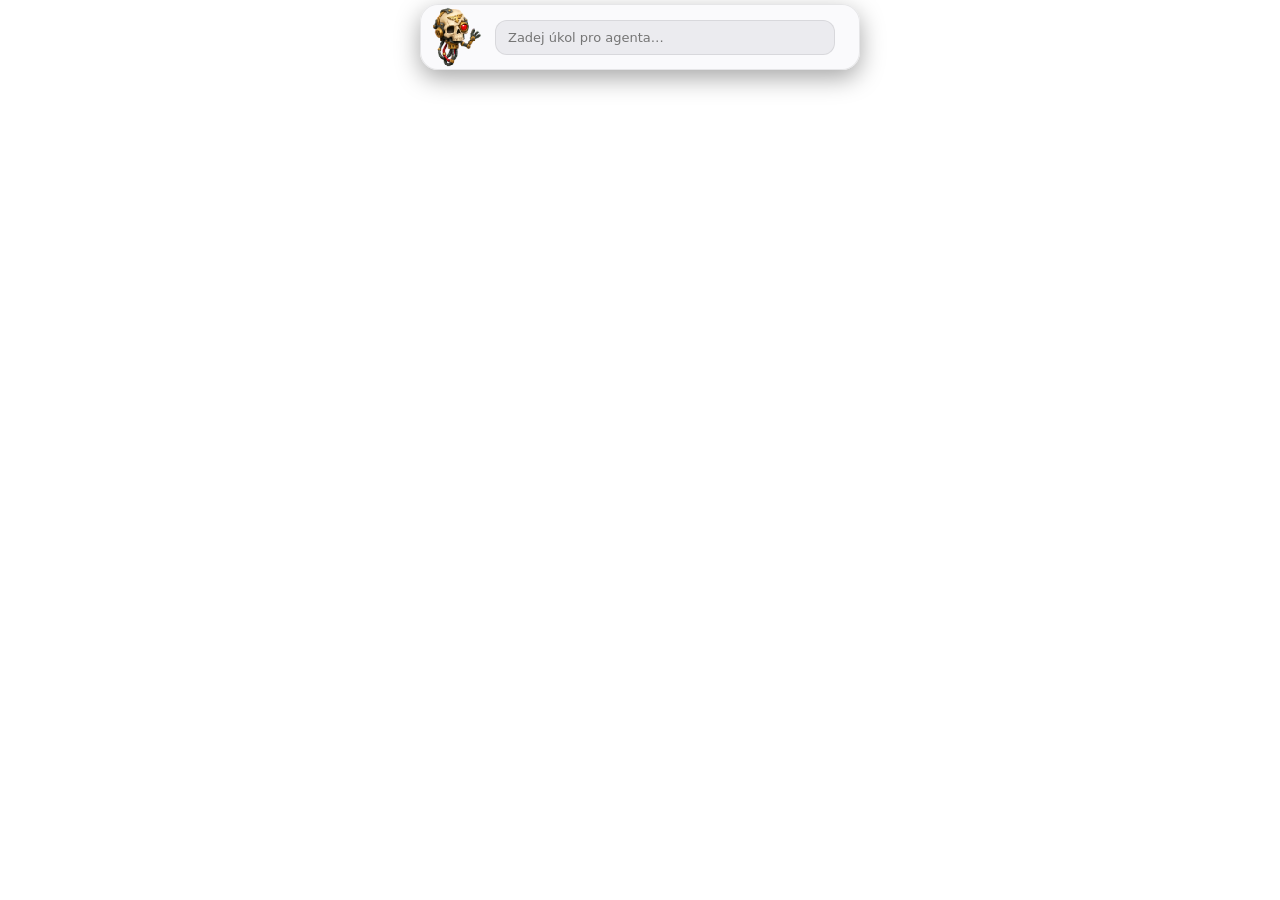
==== src/index.html @ d275a3e5 "Initialni kostra BuddyBay - Tauri 2 okno: bez ramecku, pruhledne, always-on-top, bez ikony v panelu " ====
<!doctype html>
<html lang="cs">
<head>
  <meta charset="utf-8" />
  <meta name="viewport" content="width=device-width, initial-scale=1" />
  <title>BuddyBay</title>
  <link rel="stylesheet" href="styles.css" />
</head>
<body>
  <div id="island" class="island">
    <div class="bubble" id="bubble" hidden></div>
    <div class="bar">
      <canvas id="pet" class="pet" width="64" height="72"></canvas>
      <form id="prompt" class="prompt" autocomplete="off">
        <input id="prompt-input" type="text" placeholder="Zadej úkol pro agenta…" />
      </form>
      <div class="agent-dots" id="agent-dots" aria-label="Agenti"></div>
    </div>
  </div>
  <script src="main.js"></script>
</body>
</html>
---- src/styles.css ----
:root {
  --island-bg: rgba(18, 20, 26, 0.92);
  --island-border: rgba(255, 255, 255, 0.08);
  --text: #e9ecf3;
  --muted: #8a92a6;
  --accent: #f2b84b;
  --radius: 18px;
}

@media (prefers-color-scheme: light) {
  :root:not([data-theme="dark"]) {
    --island-bg: rgba(250, 250, 252, 0.95);
    --island-border: rgba(0, 0, 0, 0.08);
    --text: #1d2130;
    --muted: #6b7286;
  }
}

html,
body {
  margin: 0;
  height: 100%;
  background: transparent;
  overflow: hidden;
  font-family: "Segoe UI", system-ui, sans-serif;
  color: var(--text);
  user-select: none;
}

.island {
  position: absolute;
  top: 0;
  left: 50%;
  transform: translateX(-50%);
  width: 440px;
  display: flex;
  flex-direction: column;
  gap: 6px;
  padding-top: 4px;
}

.bar {
  display: flex;
  align-items: center;
  gap: 10px;
  height: 64px;
  padding: 0 14px 0 8px;
  background: var(--island-bg);
  border: 1px solid var(--island-border);
  border-radius: var(--radius);
  box-shadow: 0 8px 24px rgba(0, 0, 0, 0.35);
  backdrop-filter: blur(12px);
}

.pet {
  width: 56px;
  height: 64px;
  image-rendering: pixelated;
  flex: none;
}

.prompt {
  flex: 1;
  min-width: 0;
}

.prompt input {
  width: 100%;
  box-sizing: border-box;
  padding: 9px 12px;
  border-radius: 12px;
  border: 1px solid var(--island-border);
  background: rgba(127, 127, 140, 0.12);
  color: var(--text);
  font: inherit;
  font-size: 13px;
  outline: none;
  user-select: text;
}

.prompt input:focus {
  border-color: var(--accent);
}

.agent-dots {
  display: flex;
  gap: 5px;
  flex: none;
}

.agent-dots span {
  width: 8px;
  height: 8px;
  border-radius: 50%;
  background: var(--muted);
}

.agent-dots span.busy {
  background: var(--accent);
}

.bubble {
  align-self: flex-start;
  margin-left: 70px;
  max-width: 360px;
  padding: 8px 12px;
  font-size: 12px;
  line-height: 1.35;
  color: var(--text);
  background: var(--island-bg);
  border: 1px solid var(--island-border);
  border-radius: 12px;
  box-shadow: 0 6px 16px rgba(0, 0, 0, 0.3);
}

.bubble[hidden] {
  display: none;
}
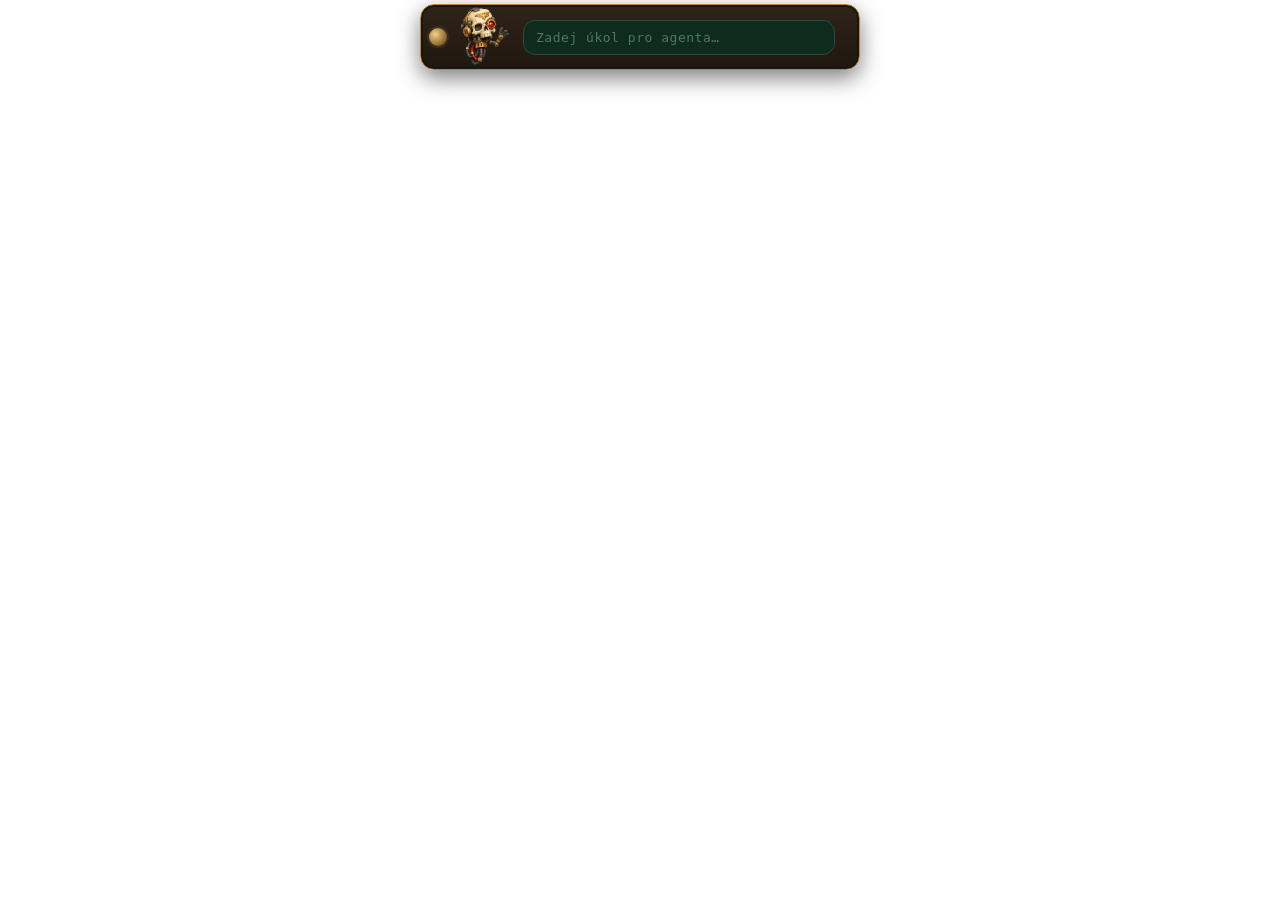
==== commit 2bbee5b9: "Tri skiny ostrova: Brass Radio, Glass Dock, Terminal Pet - Skiny meni jen vzhled pres data-skin na <" ====
--- a/src/index.html
+++ b/src/index.html
@@ -1,10 +1,13 @@
 <!doctype html>
-<html lang="cs">
+<html lang="cs" data-skin="brass-radio">
 <head>
   <meta charset="utf-8" />
   <meta name="viewport" content="width=device-width, initial-scale=1" />
   <title>BuddyBay</title>
   <link rel="stylesheet" href="styles.css" />
+  <link rel="stylesheet" href="skins/brass-radio.css" />
+  <link rel="stylesheet" href="skins/glass-dock.css" />
+  <link rel="stylesheet" href="skins/terminal-pet.css" />
 </head>
 <body>
   <div id="island" class="island">
--- a/src/skins/brass-radio.css
+++ b/src/skins/brass-radio.css
@@ -0,0 +1,55 @@
+/* Skin: Brass Radio - tmavy panel stareho autoradia, mosazne knoflíky, LED displej. */
+:root[data-skin="brass-radio"] {
+  --island-bg: linear-gradient(180deg, #2f2419, #1f170f);
+  --island-border: #b8893e;
+  --text: #e8d3a8;
+  --muted: #a88a5a;
+  --accent: #f2b84b;
+  --radius: 14px;
+  --font: "Segoe UI", system-ui, sans-serif;
+}
+
+:root[data-skin="brass-radio"] .bar {
+  box-shadow: inset 0 0 0 2px #1a140e, 0 8px 22px rgba(0, 0, 0, 0.5);
+  backdrop-filter: none;
+}
+
+/* Mosazny knoflik vlevo od peta */
+:root[data-skin="brass-radio"] .bar::before {
+  content: "";
+  width: 18px;
+  height: 18px;
+  border-radius: 50%;
+  flex: none;
+  background: radial-gradient(circle at 35% 35%, #f0cf8a, #8a6428 70%);
+  box-shadow: 0 0 0 2px #3b2e20;
+}
+
+:root[data-skin="brass-radio"] .prompt input {
+  background: #0f2a1f;
+  border: 1px solid #2b4d3a;
+  color: #7ff0b0;
+  font-family: Consolas, monospace;
+  font-size: 13px;
+  letter-spacing: 0.04em;
+}
+
+:root[data-skin="brass-radio"] .prompt input::placeholder {
+  color: #4d7a60;
+}
+
+:root[data-skin="brass-radio"] .agent-dots span {
+  background: #3b2e20;
+  box-shadow: inset 0 0 0 1px #b8893e;
+}
+
+:root[data-skin="brass-radio"] .agent-dots span.busy {
+  background: #7ff0b0;
+  box-shadow: 0 0 6px #7ff0b0;
+}
+
+:root[data-skin="brass-radio"] .bubble {
+  background: #1a140e;
+  border: 1px solid #b8893e;
+  color: #e8d3a8;
+}
--- a/src/skins/glass-dock.css
+++ b/src/skins/glass-dock.css
@@ -0,0 +1,48 @@
+/* Skin: Glass Dock - pruhledne sklo, jemny okraj, svetle tony.
+   Rozostreni (backdrop-filter) funguje jen tam, kde to system podporuje;
+   bez nej zustava panel citelny diky neprusvitne barve. */
+:root[data-skin="glass-dock"] {
+  --island-bg: rgba(255, 255, 255, 0.62);
+  --island-border: rgba(255, 255, 255, 0.8);
+  --text: #2b3446;
+  --muted: #5b6478;
+  --accent: #3b82f6;
+  --radius: 18px;
+  --font: "Segoe UI", system-ui, sans-serif;
+}
+
+:root[data-skin="glass-dock"] .bar {
+  box-shadow: 0 8px 24px rgba(30, 50, 90, 0.18);
+  backdrop-filter: blur(16px) saturate(140%);
+}
+
+:root[data-skin="glass-dock"] .prompt input {
+  background: rgba(255, 255, 255, 0.7);
+  border: 1px solid rgba(255, 255, 255, 0.9);
+  color: #2b3446;
+}
+
+:root[data-skin="glass-dock"] .prompt input::placeholder {
+  color: #5b6478;
+}
+
+:root[data-skin="glass-dock"] .agent-dots span {
+  background: #94a3b8;
+}
+
+:root[data-skin="glass-dock"] .agent-dots span.busy {
+  background: #3b82f6;
+}
+
+:root[data-skin="glass-dock"] .bubble {
+  background: rgba(255, 255, 255, 0.85);
+  border: 1px solid rgba(255, 255, 255, 0.9);
+  color: #2b3446;
+}
+
+/* Fallback bez rozostreni: vetsi neprusvitnost */
+@supports not (backdrop-filter: blur(1px)) {
+  :root[data-skin="glass-dock"] .bar {
+    background: rgba(240, 244, 250, 0.96);
+  }
+}
--- a/src/skins/terminal-pet.css
+++ b/src/skins/terminal-pet.css
@@ -0,0 +1,71 @@
+/* Skin: Terminal Pet - cerny panel, zeleny monospace, radek jako v terminalu. */
+:root[data-skin="terminal-pet"] {
+  --island-bg: #050705;
+  --island-border: #1f3a24;
+  --text: #3fdc6b;
+  --muted: #2a8a45;
+  --accent: #3fdc6b;
+  --radius: 6px;
+  --font: Consolas, "Cascadia Mono", monospace;
+}
+
+:root[data-skin="terminal-pet"] body,
+:root[data-skin="terminal-pet"] html {
+  font-family: var(--font);
+}
+
+:root[data-skin="terminal-pet"] .bar {
+  backdrop-filter: none;
+  box-shadow: 0 0 0 1px #1f3a24, 0 8px 20px rgba(0, 0, 0, 0.6);
+}
+
+/* Prompt "$" pred vstupem */
+:root[data-skin="terminal-pet"] .prompt {
+  display: flex;
+  align-items: center;
+  gap: 8px;
+}
+
+:root[data-skin="terminal-pet"] .prompt::before {
+  content: "$";
+  color: var(--accent);
+  font-family: var(--font);
+  font-size: 14px;
+}
+
+:root[data-skin="terminal-pet"] .prompt input {
+  background: transparent;
+  border: none;
+  border-bottom: 1px solid #1f3a24;
+  border-radius: 0;
+  padding: 6px 2px;
+  color: var(--text);
+  font-family: var(--font);
+  font-size: 13px;
+}
+
+:root[data-skin="terminal-pet"] .prompt input::placeholder {
+  color: #2a8a45;
+}
+
+:root[data-skin="terminal-pet"] .agent-dots span {
+  border-radius: 0;
+  background: #1f3a24;
+}
+
+:root[data-skin="terminal-pet"] .agent-dots span.busy {
+  background: var(--accent);
+}
+
+:root[data-skin="terminal-pet"] .bubble {
+  background: #050705;
+  border: 1px solid #1f3a24;
+  border-radius: 0;
+  color: #8fd9a2;
+  font-family: var(--font);
+}
+
+:root[data-skin="terminal-pet"] .bubble::before {
+  content: "> ";
+  color: var(--accent);
+}
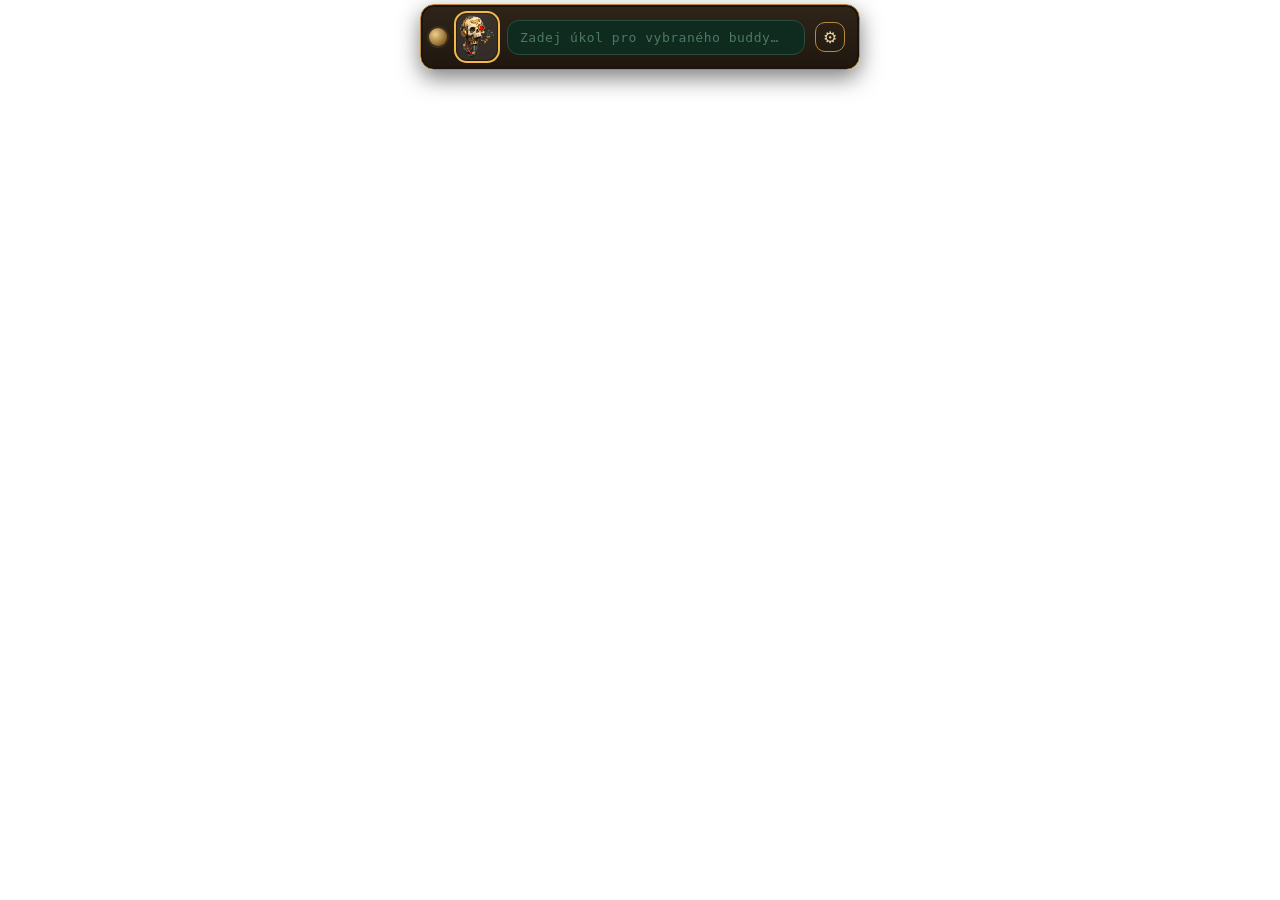
==== commit 79cc86fa: "Vice buddy, panel nastaveni a vyber cile - Kazdy buddy ma mazlicka, jmeno, poskytovatele a stav; akt" ====
--- a/src/index.html
+++ b/src/index.html
@@ -13,12 +13,13 @@
   <div id="island" class="island">
     <div class="bubble" id="bubble" hidden></div>
     <div class="bar">
-      <canvas id="pet" class="pet" width="64" height="72"></canvas>
+      <div id="buddies" class="buddies" aria-label="Aktivní buddy"></div>
       <form id="prompt" class="prompt" autocomplete="off">
-        <input id="prompt-input" type="text" placeholder="Zadej úkol pro agenta…" />
+        <input id="prompt-input" type="text" placeholder="Zadej úkol pro vybraného buddy…" />
       </form>
-      <div class="agent-dots" id="agent-dots" aria-label="Agenti"></div>
+      <button id="settings-btn" class="icon-btn" type="button" aria-label="Nastavení" title="Nastavení">⚙</button>
     </div>
+    <div id="settings" class="settings" hidden></div>
   </div>
   <script src="main.js"></script>
 </body>
--- a/src/styles.css
+++ b/src/styles.css
@@ -39,6 +39,41 @@
   padding-top: 4px;
 }
 
+/* Sbaleny stav: jen uzka listicka nahore, panel vyjede nahoru mimo okno */
+.island {
+  transition: none;
+}
+
+.island .bar {
+  transition: transform 180ms ease, opacity 180ms ease;
+}
+
+.island.collapsed .bar,
+.island.collapsed .bubble {
+  transform: translateY(-80%);
+  opacity: 0;
+  pointer-events: none;
+}
+
+.island::after {
+  content: "";
+  position: absolute;
+  top: 8px;
+  left: 50%;
+  width: 56px;
+  height: 4px;
+  margin-left: -28px;
+  border-radius: 2px;
+  background: var(--muted);
+  opacity: 0;
+  transition: opacity 180ms ease;
+  pointer-events: none;
+}
+
+.island.collapsed::after {
+  opacity: 0.7;
+}
+
 .bar {
   display: flex;
   align-items: center;
@@ -100,8 +135,11 @@
 }
 
 .bubble {
-  align-self: flex-start;
-  margin-left: 70px;
+  /* Bublina je mimo tok rozlozeni: nezatlačí lištu, prekryje ji jen mirne. */
+  position: absolute;
+  top: 74px;
+  left: 70px;
+  z-index: 1;
   max-width: 360px;
   padding: 8px 12px;
   font-size: 12px;
@@ -116,3 +154,114 @@
 .bubble[hidden] {
   display: none;
 }
+
+/* Aktivni buddy na liste */
+.buddies {
+  display: flex;
+  gap: 4px;
+  flex: none;
+}
+
+.buddies canvas {
+  width: 40px;
+  height: 46px;
+  image-rendering: pixelated;
+  border-radius: 10px;
+  cursor: pointer;
+  transition: background 150ms ease;
+}
+
+.buddies canvas.selected {
+  background: rgba(127, 127, 140, 0.18);
+  outline: 2px solid var(--accent);
+  outline-offset: 1px;
+}
+
+/* Tlacitko nastaveni */
+.icon-btn {
+  flex: none;
+  width: 30px;
+  height: 30px;
+  border-radius: 10px;
+  border: 1px solid var(--island-border);
+  background: transparent;
+  color: var(--text);
+  font-size: 16px;
+  cursor: pointer;
+  padding: 0;
+}
+
+.icon-btn:hover {
+  border-color: var(--accent);
+}
+
+/* Panel nastaveni pod listou */
+.settings {
+  position: absolute;
+  top: 74px;
+  left: 0;
+  right: 0;
+  z-index: 2;
+  box-sizing: border-box;
+  display: flex;
+  flex-direction: column;
+  gap: 10px;
+  padding: 12px;
+  font-size: 12px;
+  color: var(--text);
+  background: var(--island-bg);
+  border: 1px solid var(--island-border);
+  border-radius: var(--radius);
+  box-shadow: 0 8px 24px rgba(0, 0, 0, 0.35);
+  max-height: 290px;
+  overflow-y: auto;
+  user-select: text;
+}
+
+.settings[hidden] {
+  display: none;
+}
+
+.settings-section {
+  display: flex;
+  flex-direction: column;
+  gap: 6px;
+}
+
+.settings-section > label {
+  color: var(--muted);
+  text-transform: uppercase;
+  letter-spacing: 0.06em;
+  font-size: 11px;
+}
+
+.settings select,
+.settings input[type="text"],
+.settings button {
+  font: inherit;
+  color: var(--text);
+  background: rgba(127, 127, 140, 0.12);
+  border: 1px solid var(--island-border);
+  border-radius: 8px;
+  padding: 5px 8px;
+}
+
+.settings select:disabled,
+.settings button:disabled {
+  opacity: 0.4;
+}
+
+.settings-row {
+  display: grid;
+  grid-template-columns: auto 1fr auto auto;
+  gap: 6px;
+  align-items: center;
+}
+
+.settings-row input[type="text"] {
+  min-width: 0;
+}
+
+.settings button {
+  cursor: pointer;
+}
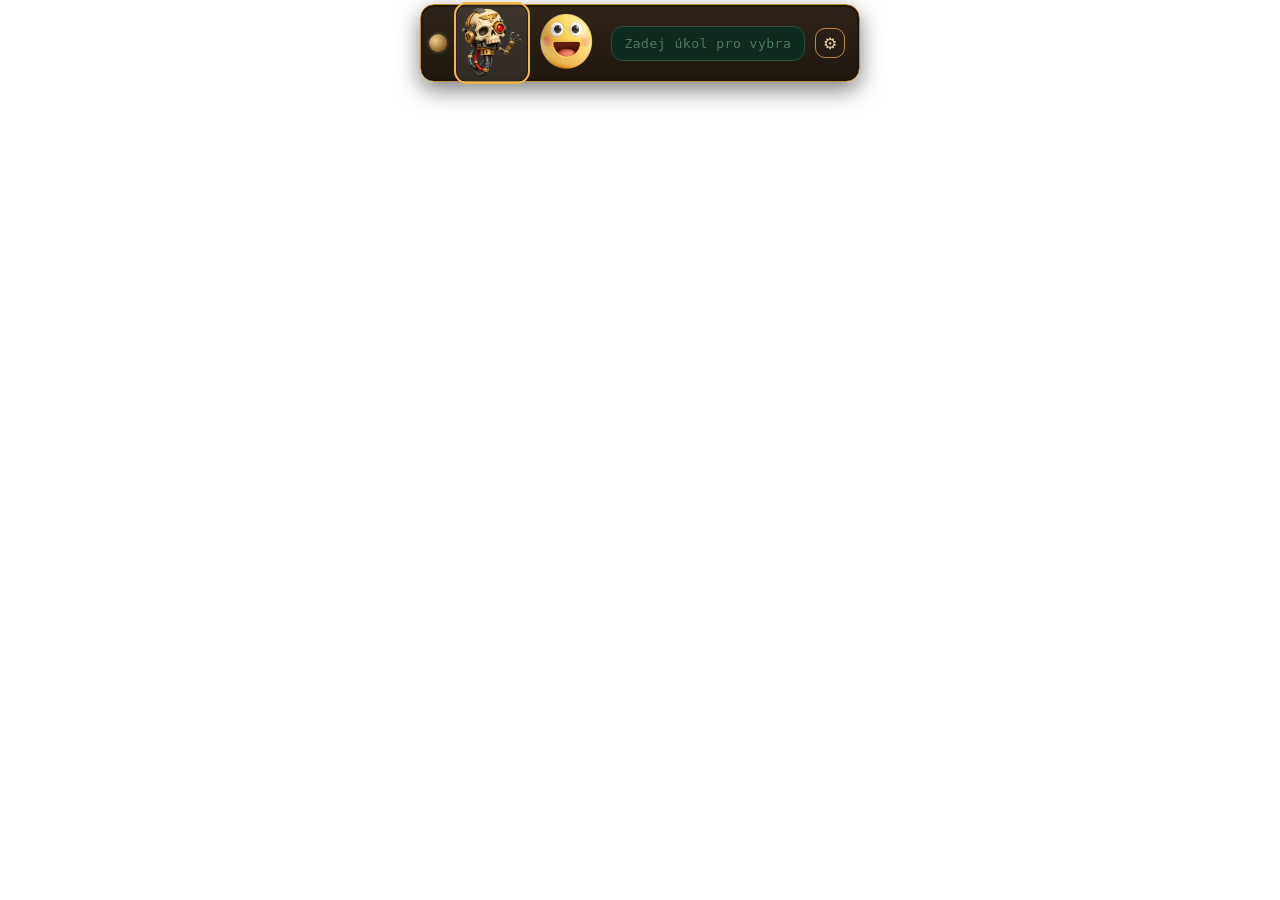
==== commit 1d32d063: "Pripojeni k agentovi: parametry na buddy, skin Windows, scrollbary podle skinu - Rust: ask_agent pri" ====
--- a/src/index.html
+++ b/src/index.html
@@ -8,6 +8,7 @@
   <link rel="stylesheet" href="skins/brass-radio.css" />
   <link rel="stylesheet" href="skins/glass-dock.css" />
   <link rel="stylesheet" href="skins/terminal-pet.css" />
+  <link rel="stylesheet" href="skins/windows.css" />
 </head>
 <body>
   <div id="island" class="island">
--- a/src/styles.css
+++ b/src/styles.css
@@ -31,7 +31,8 @@
   position: absolute;
   top: 0;
   left: 50%;
-  transform: translateX(-50%);
+  transform: translateX(-50%) scale(var(--ui-scale, 1));
+  transform-origin: top center;
   width: 440px;
   display: flex;
   flex-direction: column;
@@ -78,7 +79,7 @@
   display: flex;
   align-items: center;
   gap: 10px;
-  height: 64px;
+  min-height: 64px;
   padding: 0 14px 0 8px;
   background: var(--island-bg);
   border: 1px solid var(--island-border);
@@ -137,7 +138,7 @@
 .bubble {
   /* Bublina je mimo tok rozlozeni: nezatlačí lištu, prekryje ji jen mirne. */
   position: absolute;
-  top: 74px;
+  top: 96px;
   left: 70px;
   z-index: 1;
   max-width: 360px;
@@ -163,9 +164,8 @@
 }
 
 .buddies canvas {
-  width: 40px;
-  height: 46px;
-  image-rendering: pixelated;
+  /* velikost ovlada uzivatel posuvnikem v nastaveni (--pet-scale) */
+  image-rendering: auto;
   border-radius: 10px;
   cursor: pointer;
   transition: background 150ms ease;
@@ -198,7 +198,7 @@
 /* Panel nastaveni pod listou */
 .settings {
   position: absolute;
-  top: 74px;
+  top: 96px;
   left: 0;
   right: 0;
   z-index: 2;
@@ -213,7 +213,7 @@
   border: 1px solid var(--island-border);
   border-radius: var(--radius);
   box-shadow: 0 8px 24px rgba(0, 0, 0, 0.35);
-  max-height: 290px;
+  max-height: 380px;
   overflow-y: auto;
   user-select: text;
 }
@@ -265,3 +265,107 @@
 .settings button {
   cursor: pointer;
 }
+
+.settings-row-inline {
+  display: flex;
+  align-items: center;
+  gap: 10px;
+}
+
+.settings-row-inline input[type="range"] {
+  flex: 1;
+  accent-color: var(--accent);
+}
+
+.buddy-card {
+  display: flex;
+  flex-direction: column;
+  gap: 6px;
+  padding: 8px;
+  border: 1px solid var(--island-border);
+  border-radius: 10px;
+}
+
+.check {
+  display: flex;
+  align-items: center;
+  gap: 8px;
+  cursor: pointer;
+}
+
+.row-label {
+  min-width: 64px;
+  color: var(--muted);
+  font-size: 11px;
+  text-transform: uppercase;
+  letter-spacing: 0.05em;
+}
+
+/* Scrollbar nastaveni (vychozi, skiny ho prepisuji) */
+.settings {
+  scrollbar-width: thin;
+  scrollbar-color: var(--muted) transparent;
+}
+
+/* Pripojeni k agentovi */
+.conn-details {
+  border: 1px solid var(--island-border);
+  border-radius: 8px;
+  padding: 6px 8px;
+}
+
+.conn-details > summary {
+  cursor: pointer;
+  color: var(--muted);
+  font-size: 11px;
+  text-transform: uppercase;
+  letter-spacing: 0.05em;
+  padding: 2px 0;
+}
+
+.conn-grid {
+  display: grid;
+  grid-template-columns: 1fr;
+  gap: 6px;
+  padding-top: 6px;
+}
+
+.conn-row {
+  display: grid;
+  grid-template-columns: 110px 1fr auto;
+  gap: 8px;
+  align-items: center;
+}
+
+.conn-row > .row-label {
+  min-width: 0;
+}
+
+.conn-row > input[type="text"],
+.conn-row > input[type="number"],
+.conn-row > select {
+  min-width: 0;
+  width: 100%;
+  box-sizing: border-box;
+}
+
+.conn-row input[type="number"] {
+  width: 90px;
+}
+
+.conn-full {
+  grid-template-columns: 110px 1fr;
+  align-items: start;
+}
+
+.settings textarea {
+  font: inherit;
+  color: var(--text);
+  background: rgba(127, 127, 140, 0.12);
+  border: 1px solid var(--island-border);
+  border-radius: 8px;
+  padding: 5px 8px;
+  resize: vertical;
+  width: 100%;
+  box-sizing: border-box;
+}
--- a/src/skins/brass-radio.css
+++ b/src/skins/brass-radio.css
@@ -53,3 +53,6 @@
   border: 1px solid #b8893e;
   color: #e8d3a8;
 }
+
+/* Posuvnik a scrollbar podle skinu */
+:root[data-skin="brass-radio"] .settings { scrollbar-color: #b8893e #1a140e; scrollbar-width: thin; }
--- a/src/skins/glass-dock.css
+++ b/src/skins/glass-dock.css
@@ -46,3 +46,6 @@
     background: rgba(240, 244, 250, 0.96);
   }
 }
+
+/* Posuvnik a scrollbar podle skinu */
+:root[data-skin="glass-dock"] .settings { scrollbar-color: #94a3b8 rgba(255, 255, 255, 0.4); scrollbar-width: thin; }
--- a/src/skins/terminal-pet.css
+++ b/src/skins/terminal-pet.css
@@ -69,3 +69,6 @@
   content: "> ";
   color: var(--accent);
 }
+
+/* Posuvnik a scrollbar podle skinu */
+:root[data-skin="terminal-pet"] .settings { scrollbar-color: #1f3a24 #050705; scrollbar-width: thin; }
--- a/src/skins/windows.css
+++ b/src/skins/windows.css
@@ -0,0 +1,46 @@
+/* Skin: Windows - vzhled jako soucast systemu (Fluent): barvy, akcent a rezim ze Windows.
+   Hodnoty --sys-* nastavuje main.js podle HKCU (AppsUseLightTheme, ColorizationColor). */
+:root[data-skin="windows"] {
+  --island-bg: var(--sys-bg, rgba(32, 32, 32, 0.94));
+  --island-border: var(--sys-border, rgba(255, 255, 255, 0.08));
+  --text: var(--sys-text, #ffffff);
+  --muted: var(--sys-muted, #a0a0a0);
+  --accent: var(--sys-accent, #0078d4);
+  --radius: 8px;
+  --font: "Segoe UI Variable", "Segoe UI", system-ui, sans-serif;
+}
+
+:root[data-skin="windows"] .bar {
+  backdrop-filter: blur(20px) saturate(125%);
+  box-shadow: 0 2px 10px rgba(0, 0, 0, 0.25);
+}
+
+:root[data-skin="windows"] .prompt input {
+  background: rgba(255, 255, 255, 0.06);
+  border: 1px solid var(--island-border);
+  border-bottom: 2px solid var(--accent);
+  border-radius: 4px;
+  color: var(--text);
+}
+
+:root[data-skin="windows"] .buddies canvas.selected {
+  background: rgba(255, 255, 255, 0.06);
+  outline-color: var(--accent);
+}
+
+:root[data-skin="windows"] .bubble {
+  border-radius: 8px;
+}
+
+:root[data-skin="windows"] .settings {
+  scrollbar-color: var(--accent) transparent;
+  scrollbar-width: thin;
+}
+
+:root[data-skin="windows"] .settings select,
+:root[data-skin="windows"] .settings input[type="text"],
+:root[data-skin="windows"] .settings input[type="number"],
+:root[data-skin="windows"] .settings textarea,
+:root[data-skin="windows"] .settings button {
+  border-radius: 4px;
+}
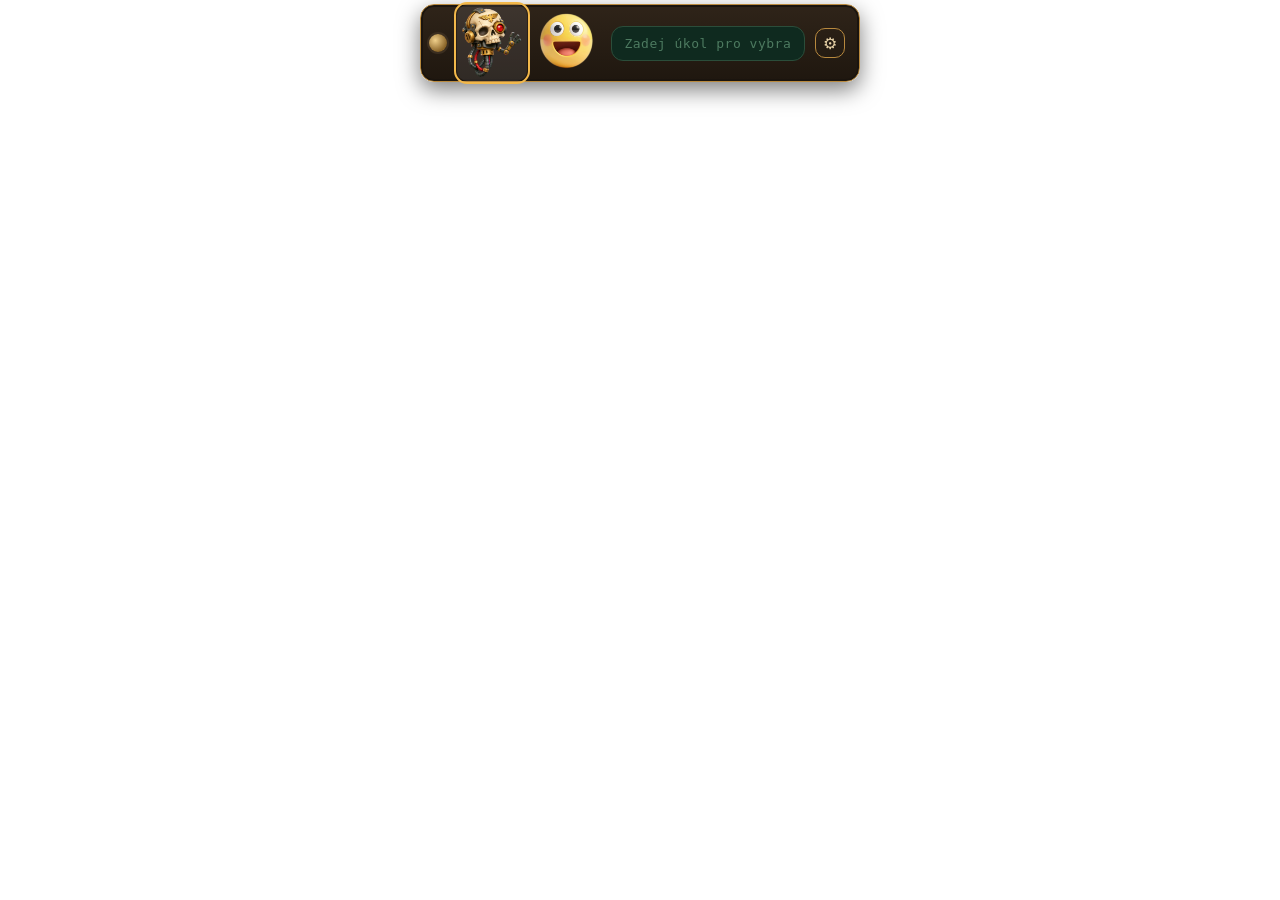
==== commit 763a6851: "Rozbaleni ostrovu jen z male zony (uchytu nahore) Co-Authored-By: Claude Haiku 5.5 <noreply@anthropi" ====
--- a/src/index.html
+++ b/src/index.html
@@ -12,6 +12,7 @@
 </head>
 <body>
   <div id="island" class="island">
+    <div id="grip" class="grip" title="Najeď pro rozbalení" aria-label="Rozbalit ostrov"></div>
     <div class="bubble" id="bubble" hidden></div>
     <div class="bar">
       <div id="buddies" class="buddies" aria-label="Aktivní buddy"></div>
--- a/src/styles.css
+++ b/src/styles.css
@@ -56,23 +56,41 @@
   pointer-events: none;
 }
 
-.island::after {
+/* Uchyt pro rozbaleni: jen mala zona nahore, ne cele okno.
+   Vidi se jen ve sbalenem stavu; hover na nej ostrov rozbali. */
+.grip {
+  display: none;
+  position: absolute;
+  top: 0;
+  left: 50%;
+  width: 96px;
+  height: 16px;
+  margin-left: -48px;
+  cursor: pointer;
+  z-index: 3;
+}
+
+.grip::after {
   content: "";
   position: absolute;
-  top: 8px;
+  top: 6px;
   left: 50%;
   width: 56px;
   height: 4px;
   margin-left: -28px;
   border-radius: 2px;
   background: var(--muted);
-  opacity: 0;
-  transition: opacity 180ms ease;
-  pointer-events: none;
-}
-
-.island.collapsed::after {
   opacity: 0.7;
+  transition: opacity 180ms ease, background 180ms ease;
+}
+
+.grip:hover::after {
+  opacity: 1;
+  background: var(--accent);
+}
+
+.island.collapsed .grip {
+  display: block;
 }
 
 .bar {
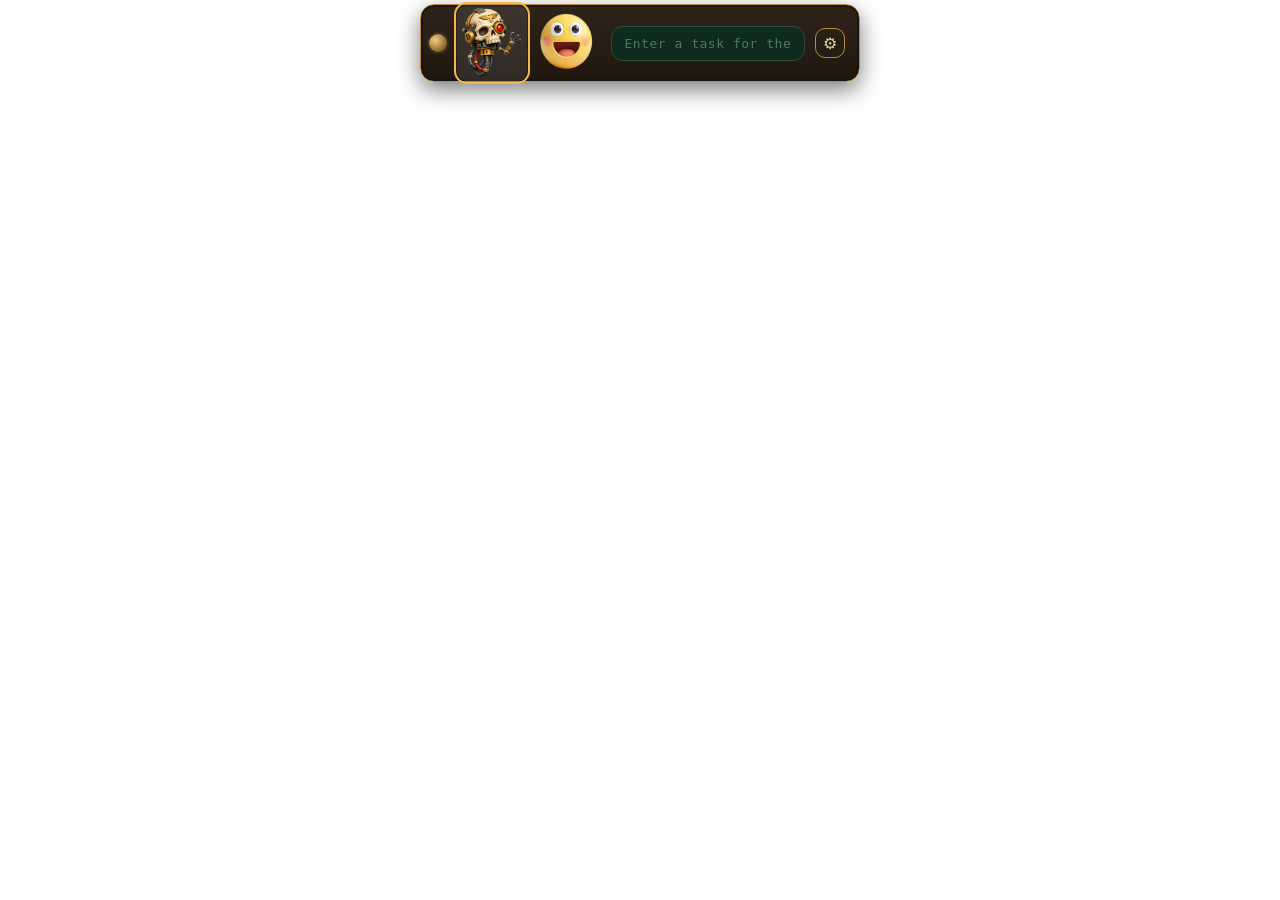
==== commit 03c1c831: "Multi-language UI (en default, cs): JSON translations, language switch, backend messages in English;" ====
--- a/src/index.html
+++ b/src/index.html
@@ -1,5 +1,5 @@
 <!doctype html>
-<html lang="cs" data-skin="brass-radio">
+<html lang="en" data-skin="brass-radio">
 <head>
   <meta charset="utf-8" />
   <meta name="viewport" content="width=device-width, initial-scale=1" />
@@ -12,14 +12,14 @@
 </head>
 <body>
   <div id="island" class="island">
-    <div id="grip" class="grip" title="Najeď pro rozbalení" aria-label="Rozbalit ostrov"></div>
+    <div id="grip" class="grip" data-i18n-title="grip.title" data-i18n-aria="grip.aria"></div>
     <div class="bubble" id="bubble" hidden></div>
     <div class="bar">
-      <div id="buddies" class="buddies" aria-label="Aktivní buddy"></div>
+      <div id="buddies" class="buddies" data-i18n-aria="buddies.aria"></div>
       <form id="prompt" class="prompt" autocomplete="off">
-        <input id="prompt-input" type="text" placeholder="Zadej úkol pro vybraného buddy…" />
+        <input id="prompt-input" type="text" data-i18n-placeholder="prompt.placeholder" />
       </form>
-      <button id="settings-btn" class="icon-btn" type="button" aria-label="Nastavení" title="Nastavení">⚙</button>
+      <button id="settings-btn" class="icon-btn" type="button" data-i18n-aria="settings.open" data-i18n-title="settings.open">⚙</button>
     </div>
     <div id="settings" class="settings" hidden></div>
   </div>
--- a/src/styles.css
+++ b/src/styles.css
@@ -387,3 +387,25 @@
   width: 100%;
   box-sizing: border-box;
 }
+
+/* Horni lista nastaveni: nazev vlevo, Ukoncit vpravo */
+.settings-topbar {
+  display: flex;
+  align-items: center;
+  justify-content: space-between;
+  gap: 8px;
+}
+
+.settings-title {
+  font-size: 13px;
+  font-weight: 600;
+}
+
+.settings button.danger {
+  color: #ff6b6b;
+  border-color: rgba(255, 107, 107, 0.5);
+}
+
+.settings button.danger:hover {
+  background: rgba(255, 107, 107, 0.15);
+}
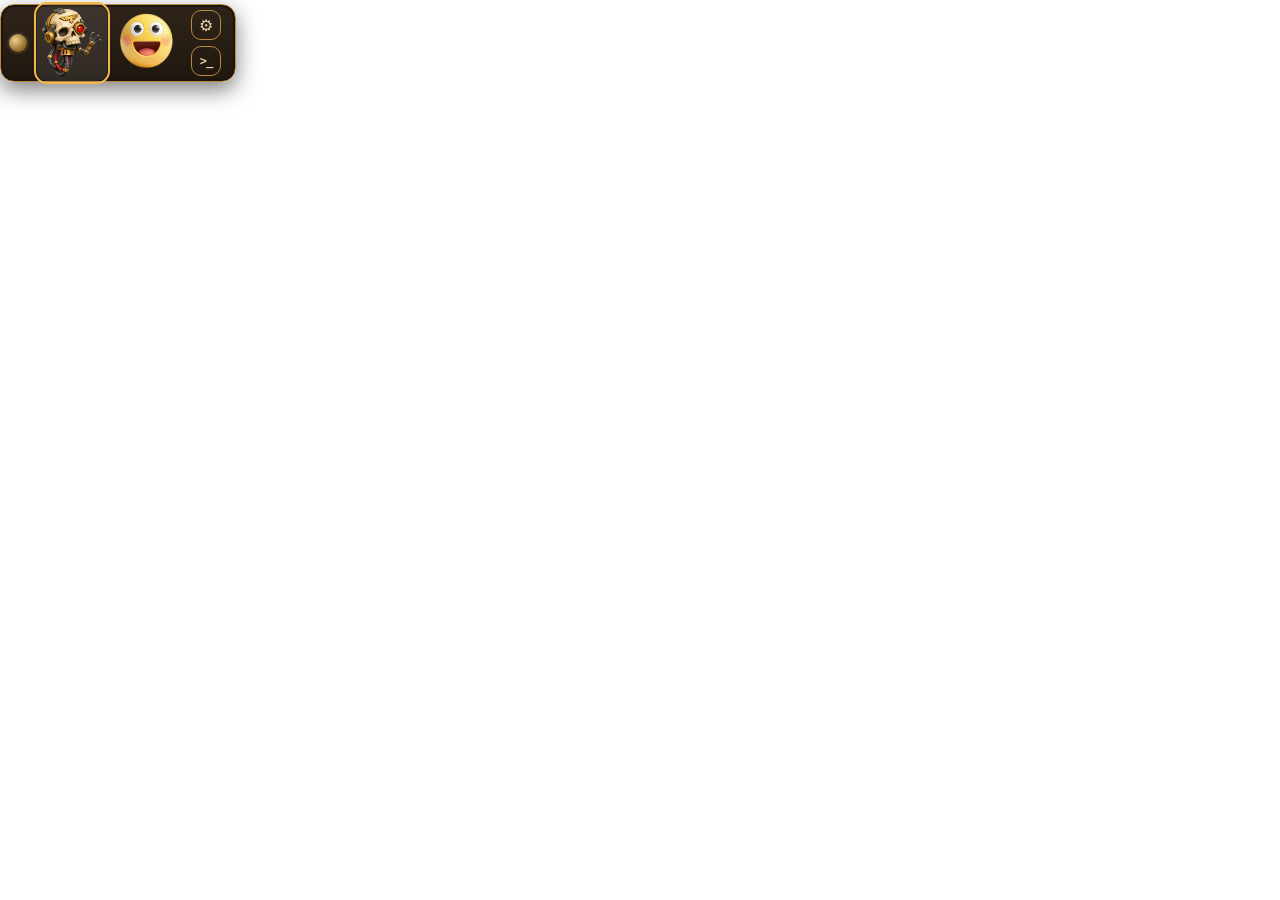
==== commit 2c93db8e: "Dock: chat panel, buddy-only mode, terminal panel, auto-hide fixes - Chat panel opens beside the doc" ====
--- a/src/index.html
+++ b/src/index.html
@@ -19,9 +19,21 @@
       <form id="prompt" class="prompt" autocomplete="off">
         <input id="prompt-input" type="text" data-i18n-placeholder="prompt.placeholder" />
       </form>
-      <button id="settings-btn" class="icon-btn" type="button" data-i18n-aria="settings.open" data-i18n-title="settings.open">⚙</button>
+      <div class="btn-col">
+        <button id="settings-btn" class="icon-btn" type="button" data-i18n-aria="settings.open" data-i18n-title="settings.open">⚙</button>
+        <button id="terminal-btn" class="icon-btn" type="button" data-i18n-aria="terminal.toggle" data-i18n-title="terminal.toggle">&gt;_</button>
+      </div>
     </div>
     <div id="settings" class="settings" hidden></div>
+    <div id="chat" class="chat" hidden>
+      <div class="chat-head">
+        <span id="chat-title" class="chat-title"></span>
+        <button id="chat-close" class="icon-btn" type="button" data-i18n-aria="chat.close" data-i18n-title="chat.close">×</button>
+      </div>
+      <div id="chat-log" class="chat-log"></div>
+      <div id="chat-resize-y" class="chat-resize-y"></div>
+      <div id="chat-resize-x" class="chat-resize-x"></div>
+    </div>
   </div>
   <script src="main.js"></script>
 </body>
--- a/src/styles.css
+++ b/src/styles.css
@@ -30,10 +30,11 @@
 .island {
   position: absolute;
   top: 0;
-  left: 50%;
-  transform: translateX(-50%) scale(var(--ui-scale, 1));
-  transform-origin: top center;
-  width: 440px;
+  left: 0;
+  transform: scale(var(--ui-scale, 1));
+  transform-origin: top left;
+  /* Sirka se ridi poctem buddy; okno ji meri v main.js (windowBox). */
+  width: max-content;
   display: flex;
   flex-direction: column;
   gap: 6px;
@@ -118,6 +119,33 @@
   min-width: 0;
 }
 
+/* Vodorovne: pole pro text je v liste, skryte; po kliku na buddy vyjede doprava
+   a lista se o jeho sirku roztahne. Rozmer je hned konecny, animace je jen vizualni. */
+.bar > .prompt {
+  display: none;
+  flex: none;
+  width: 260px;
+}
+.island.chat-open .bar > .prompt {
+  display: block;
+  animation: prompt-out 200ms ease-out;
+}
+@keyframes prompt-out {
+  from { clip-path: inset(0 100% 0 0); transform: translateX(-24px); opacity: 0; }
+  to { clip-path: inset(0 0 0 0); transform: none; opacity: 1; }
+}
+@media (prefers-reduced-motion: reduce) {
+  .island.chat-open .bar > .prompt { animation: none; }
+}
+
+/* Tlacitka u praveho kraje listy: pod sebou (nastaveni, pozdeji dalsi). */
+.btn-col {
+  display: flex;
+  flex-direction: column;
+  gap: 6px;
+  flex: none;
+}
+
 .prompt input {
   width: 100%;
   box-sizing: border-box;
@@ -158,7 +186,7 @@
   position: absolute;
   top: 96px;
   left: 70px;
-  z-index: 1;
+  z-index: 3; /* nad panelem nastaveni (z-index 2), jinak zpravy z nastaveni nejsou videt */
   max-width: 360px;
   padding: 8px 12px;
   font-size: 12px;
@@ -209,9 +237,21 @@
   padding: 0;
 }
 
-.icon-btn:hover {
+.icon-btn:hover,
+.icon-btn.active {
   border-color: var(--accent);
 }
+
+.icon-btn.active { color: var(--accent); }
+
+#terminal-btn {
+  font: 700 12px Consolas, monospace;
+  letter-spacing: -0.04em;
+}
+
+/* Svisle je historie v jednom okne s polem pro text, terminal se tam nepouziva. */
+html[data-side="left"] #terminal-btn,
+html[data-side="right"] #terminal-btn { display: none; }
 
 /* Panel nastaveni pod listou */
 .settings {
@@ -320,7 +360,8 @@
 }
 
 /* Scrollbar nastaveni (vychozi, skiny ho prepisuji) */
-.settings {
+.settings,
+.chat-log {
   scrollbar-width: thin;
   scrollbar-color: var(--muted) transparent;
 }
@@ -409,3 +450,252 @@
 .settings button.danger:hover {
   background: rgba(255, 107, 107, 0.15);
 }
+
+/* ---------------------------------------------------------------------------
+   Umístění ostrovu: dole (lišta nad hlavnim panelem) a svisle na levem/pravem okraji.
+   Vychozi je nahore (pravidla vyse). html[data-side] nastavuje main.js.
+--------------------------------------------------------------------------- */
+
+/* Dole: lista zustava u spodni hrany okna, panely vyjizdeji nahoru. */
+html[data-side="bottom"] .island {
+  top: auto;
+  bottom: 0;
+  transform-origin: bottom left;
+  flex-direction: column-reverse;
+  padding-top: 0;
+  padding-bottom: 4px;
+}
+html[data-side="bottom"] .bubble { top: auto; bottom: 96px; }
+/* Nastaveni se otevre nad listu, takze lista (a utok na ni) zustava videt. */
+html[data-side="bottom"] .settings { top: auto; bottom: 84px; }
+html[data-side="bottom"] .grip { top: auto; bottom: 0; }
+html[data-side="bottom"] .grip::after { top: auto; bottom: 6px; }
+html[data-side="bottom"] .island.collapsed .bar,
+html[data-side="bottom"] .island.collapsed .bubble { transform: translateY(80%); }
+
+/* Svisle: ostrov je pres celou vysku okna, lista je sloupec u daneho okraje. */
+html[data-side="left"] .island,
+html[data-side="right"] .island {
+  top: 0;
+  bottom: 0;
+  /* Ostrov se skaluje, proto vyska okna / meritko; jinak chat pretece pres spodni hranu okna. */
+  height: calc(100% / var(--ui-scale, 1));
+  width: 440px;
+  flex-direction: row;
+  align-items: center;
+  justify-content: flex-start;
+  gap: 0;
+  padding: 0;
+}
+html[data-side="left"] .island { left: 0; transform: scale(var(--ui-scale, 1)); transform-origin: top left; }
+html[data-side="right"] .island { left: auto; right: 0; transform: scale(var(--ui-scale, 1)); transform-origin: top right; justify-content: flex-end; }
+
+html[data-side="left"] .bar,
+html[data-side="right"] .bar {
+  flex: none;
+  flex-direction: column;
+  align-items: center;
+  width: 96px;
+  min-height: 0;
+  padding: 10px 6px;
+  gap: 8px;
+}
+html[data-side="left"] .buddies,
+html[data-side="right"] .buddies { flex-direction: column; }
+
+/* Bublina vedle listy (ne pod ni). Pole pro text je u svisleho docku v chatu. */
+html[data-side="left"] .bubble { left: 130px; top: 40px; max-width: 300px; }
+html[data-side="right"] .bubble { left: auto; right: 130px; top: 40px; max-width: 300px; }
+/* Nastaveni vedle listy, ne pres ni: lista zustava videt. */
+html[data-side="left"] .settings { top: 0; left: 130px; right: auto; width: 440px; }
+html[data-side="right"] .settings { top: 0; right: 130px; left: auto; width: 440px; }
+
+html[data-side="left"] .grip,
+html[data-side="right"] .grip {
+  top: 50%;
+  left: 0;
+  width: 16px;
+  height: 96px;
+  margin: -48px 0 0 0;
+}
+html[data-side="right"] .grip { left: auto; right: 0; }
+html[data-side="left"] .grip::after,
+html[data-side="right"] .grip::after {
+  top: 50%;
+  left: 6px;
+  width: 4px;
+  height: 56px;
+  margin: -28px 0 0 0;
+}
+html[data-side="right"] .grip::after { left: auto; right: 6px; }
+
+html[data-side="left"] .island.collapsed .bar,
+html[data-side="left"] .island.collapsed .bubble { transform: translateX(-80%) translateY(0); }
+html[data-side="right"] .island.collapsed .bar,
+html[data-side="right"] .island.collapsed .bubble { transform: translateX(80%) translateY(0); }
+
+/* Monitor v nastaveni: okraje sede, pri najeti se rozsvítí, aktivni je plny akcent. */
+.monitor {
+  position: relative;
+  width: 240px;
+  height: 140px;
+  margin: 4px 0 6px;
+  border: 2px solid var(--muted);
+  border-radius: 8px;
+  opacity: 0.85;
+  box-sizing: border-box;
+}
+.place-btn {
+  position: absolute;
+  padding: 0;
+  border: none;
+  border-radius: 3px;
+  background: var(--muted);
+  opacity: 0.35;
+  cursor: pointer;
+  transition: opacity 150ms ease, background 150ms ease;
+}
+.place-btn:hover,
+.place-btn.active { opacity: 1; background: var(--accent); }
+.place-top { top: 6px; left: 25%; right: 25%; height: 12px; }
+.place-bottom { bottom: 6px; left: 25%; right: 25%; height: 12px; }
+.place-left { left: 6px; top: 25%; bottom: 25%; width: 12px; }
+.place-right { right: 6px; top: 25%; bottom: 25%; width: 12px; }
+
+/* ---------------------------------------------------------------------------
+   Chat: panel vedle listy, skryty dokud se neklikne na buddy.
+   Nahore/dole vyjizdi pod/nad listu, levy/pravy okraj vedle listy.
+--------------------------------------------------------------------------- */
+.chat {
+  position: absolute;
+  top: 96px;
+  left: 0;
+  right: 0;
+  /* Velikost terminalu se meni tazenim okraje (promenne nastavuje main.js). */
+  width: var(--term-w, auto);
+  height: var(--term-h, 236px);
+  box-sizing: border-box;
+  display: flex;
+  flex-direction: column;
+  gap: 6px;
+  padding: 10px;
+  background: var(--island-bg);
+  border: 1px solid var(--island-border);
+  border-radius: var(--radius);
+  box-shadow: 0 8px 24px rgba(0, 0, 0, 0.35);
+  backdrop-filter: blur(12px);
+  z-index: 2;
+}
+.chat[hidden] { display: none; }
+.chat-head {
+  display: flex;
+  align-items: center;
+  justify-content: space-between;
+  gap: 8px;
+}
+.chat-title {
+  font-size: 13px;
+  font-weight: 600;
+}
+.chat-log {
+  flex: 1;
+  min-height: 0;
+  overflow-y: auto;
+  display: flex;
+  flex-direction: column;
+  gap: 6px;
+  font-size: 13px;
+}
+.msg {
+  max-width: 88%;
+  padding: 6px 10px;
+  border-radius: 10px;
+  white-space: pre-wrap;
+  overflow-wrap: anywhere;
+  user-select: text;
+}
+.msg.user { align-self: flex-end; background: rgba(127, 127, 140, 0.22); }
+.msg.agent { align-self: flex-start; background: rgba(127, 127, 140, 0.12); }
+.msg.error { align-self: flex-start; color: #ff6b6b; }
+.chat > .prompt { flex: none; display: block; width: auto; }
+
+/* Vodorovne: panely maji aspon tolik, aby byl chat i nastaveni citelny, i kdyz je lista uzka. */
+.chat { min-width: 360px; }
+.settings { min-width: 440px; }
+html[data-side="left"] .chat,
+html[data-side="right"] .chat { min-width: 0; }
+
+/* Dole: chat nad listou. */
+html[data-side="bottom"] .chat { top: auto; bottom: 84px; }
+
+/* Rezim jen buddy: bez pozadi listy, knoflíku a tlacitek; ovladani je v nabidce na pravy klik.
+   Selektor je zamerne silnejsi nez pravidla skinu. */
+:root[data-buddyonly] .island .bar {
+  background: none;
+  border-color: transparent;
+  box-shadow: none;
+  backdrop-filter: none;
+  min-height: 0;
+  padding: 0;
+}
+:root[data-buddyonly] .island .bar::before { display: none; }
+/* Buddy bez ramecku: zadny podklad ani obrys vybraneho. Selektor je silnejsi nez pravidla skinu. */
+:root[data-buddyonly] .island .buddies canvas,
+:root[data-buddyonly] .island .buddies canvas.selected {
+  background: none;
+  outline: none;
+  border-radius: 0;
+}
+:root[data-buddyonly] .island .btn-col { display: none; }
+
+/* Nabidka na pravy klik */
+.ctx-menu {
+  position: absolute;
+  top: 72px;
+  left: 0;
+  z-index: 5;
+  min-width: 170px;
+  display: flex;
+  flex-direction: column;
+  padding: 4px;
+  background: var(--island-bg);
+  border: 1px solid var(--island-border);
+  border-radius: 12px;
+  box-shadow: 0 6px 16px rgba(0, 0, 0, 0.3);
+}
+.ctx-menu[hidden] { display: none; }
+.ctx-menu button {
+  text-align: left;
+  padding: 7px 10px;
+  background: transparent;
+  border: 0;
+  border-radius: 8px;
+  color: var(--text);
+  font: inherit;
+  font-size: 13px;
+  cursor: pointer;
+}
+.ctx-menu button:hover { background: rgba(127, 127, 140, 0.2); color: var(--accent); }
+html[data-side="left"] .ctx-menu { top: 40px; left: 110px; }
+html[data-side="right"] .ctx-menu { top: 40px; left: auto; right: 110px; }
+
+/* Okraje pro zmenu velikosti terminalu: svisly (vzdalenejsi od listy) a pravy. */
+.chat-resize-y,
+.chat-resize-x { position: absolute; z-index: 4; touch-action: none; }
+.chat-resize-y { left: 8px; right: 8px; bottom: -3px; height: 9px; cursor: ns-resize; }
+html[data-side="bottom"] .chat-resize-y { bottom: auto; top: -3px; }
+.chat-resize-x { top: 8px; bottom: 8px; right: -2px; width: 9px; cursor: ew-resize; }
+html[data-side="left"] .chat-resize-y,
+html[data-side="right"] .chat-resize-y,
+html[data-side="left"] .chat-resize-x,
+html[data-side="right"] .chat-resize-x { display: none; }
+
+/* Sbaleny ostrov schova i terminal. Odpoved je v historii, bublina by ji jen zakryvala. */
+.island.collapsed .chat { display: none; }
+.island.terminal-open .bubble,
+html[data-side="left"] .island.chat-open .bubble,
+html[data-side="right"] .island.chat-open .bubble { display: none; }
+
+/* Svisle: chat vedle listy (130 px od okraje), na celou vysku. */
+html[data-side="left"] .chat { top: 0; bottom: 0; left: 130px; right: auto; width: 340px; height: auto; }
+html[data-side="right"] .chat { top: 0; bottom: 0; right: 130px; left: auto; width: 340px; height: auto; }
--- a/src/skins/brass-radio.css
+++ b/src/skins/brass-radio.css
@@ -55,4 +55,9 @@
 }
 
 /* Posuvnik a scrollbar podle skinu */
-:root[data-skin="brass-radio"] .settings { scrollbar-color: #b8893e #1a140e; scrollbar-width: thin; }
+:root[data-skin="brass-radio"] .settings,
+:root[data-skin="brass-radio"] .chat-log { scrollbar-color: #b8893e #1a140e; scrollbar-width: thin; }
+
+/* Rozbalovaci nabidky (option) maji vlastni tmave pozadi a svetly text, jinak jsou necitelne. */
+:root[data-skin="brass-radio"] .settings select option { background: #1a140e; color: #e8d3a8; }
+:root[data-skin="brass-radio"] .settings select option:checked { background: #b8893e; color: #1a140e; }
--- a/src/skins/glass-dock.css
+++ b/src/skins/glass-dock.css
@@ -48,4 +48,5 @@
 }
 
 /* Posuvnik a scrollbar podle skinu */
-:root[data-skin="glass-dock"] .settings { scrollbar-color: #94a3b8 rgba(255, 255, 255, 0.4); scrollbar-width: thin; }
+:root[data-skin="glass-dock"] .settings,
+:root[data-skin="glass-dock"] .chat-log { scrollbar-color: #94a3b8 rgba(255, 255, 255, 0.4); scrollbar-width: thin; }
--- a/src/skins/terminal-pet.css
+++ b/src/skins/terminal-pet.css
@@ -71,4 +71,9 @@
 }
 
 /* Posuvnik a scrollbar podle skinu */
-:root[data-skin="terminal-pet"] .settings { scrollbar-color: #1f3a24 #050705; scrollbar-width: thin; }
+:root[data-skin="terminal-pet"] .settings,
+:root[data-skin="terminal-pet"] .chat-log { scrollbar-color: #1f3a24 #050705; scrollbar-width: thin; }
+
+/* Rozbalovaci nabidky: tmave pozadi a zeleny text terminalu. */
+:root[data-skin="terminal-pet"] .settings select option { background: #050705; color: #3fdc6b; }
+:root[data-skin="terminal-pet"] .settings select option:checked { background: #1f3a24; color: #3fdc6b; }
--- a/src/skins/windows.css
+++ b/src/skins/windows.css
@@ -32,7 +32,8 @@
   border-radius: 8px;
 }
 
-:root[data-skin="windows"] .settings {
+:root[data-skin="windows"] .settings,
+:root[data-skin="windows"] .chat-log {
   scrollbar-color: var(--accent) transparent;
   scrollbar-width: thin;
 }
@@ -44,3 +45,7 @@
 :root[data-skin="windows"] .settings button {
   border-radius: 4px;
 }
+
+/* Rozbalovaci nabidky: barvy podle systemoveho motivu (svetly nebo tmavy). */
+:root[data-skin="windows"] .settings select option { background: var(--sys-bg, #202020); color: var(--sys-text, #ffffff); }
+:root[data-skin="windows"] .settings select option:checked { background: var(--sys-accent, #0078d4); color: #ffffff; }
